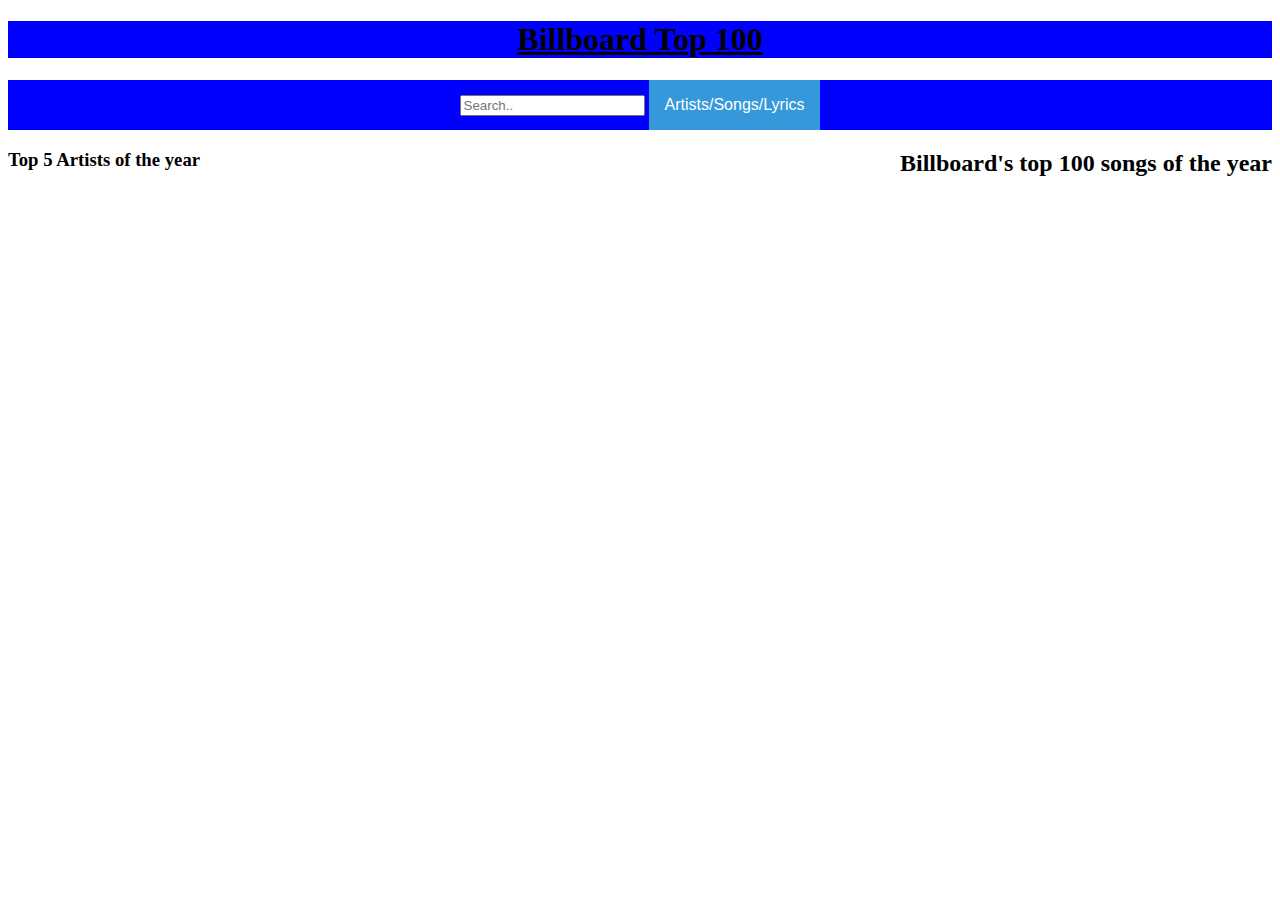
==== webapp/doc/mockup1.html @ 06679142 "added mockup stuff" ====
<!DOCTYPE html>
<html lang="en">
<head>
    <meta charset="UTF-8">
    <meta http-equiv="X-UA-Compatible" content="IE=edge">
    <meta name="viewport" content="width=device-width, initial-scale=1.0">
    <title>Main Page</title>
    <link rel="stylesheet" type="text/css" href="mockup1.css" />
</head>
<body>
    <h1><a class="header" href="#home">Billboard Top 100</a></h1>
    <div class="topnav header">
        <input type="text" placeholder="Search..">
        <div class="dropdown">
            <button onclick="myFunction()" class="dropbtn">Artists/Songs/Lyrics</button>
            <div id="myDropdown" class="dropdown-content">
              <a href="#">Artists</a>
              <a href="#">Songs</a>
              <a href="#">Lyrics</a>
            </div>
          </div>
    </div>

    <div class="container">
        <h3>Top 5 Artists of the year</h3>
        <h2>Billboard's top 100 songs of the year</h2>
    </div>


</body>
</html>
---- webapp/doc/mockup1.css ----
.dropbtn {
    background-color: #3498DB;
    color: white;
    padding: 16px;
    font-size: 16px;
    border: none;
    cursor: pointer;
  }
  
  /* Dropdown button on hover & focus */
  .dropbtn:hover, .dropbtn:focus {
    background-color: #2980B9;
  }
  
  /* The container <div> - needed to position the dropdown content */
  .dropdown {
    position: relative;
    display: inline-block;
  }
  
  /* Dropdown Content (Hidden by Default) */
  .dropdown-content {
    display: none;
    position: absolute;
    background-color: #f1f1f1;
    min-width: 160px;
    box-shadow: 0px 8px 16px 0px rgba(0,0,0,0.2);
    z-index: 1;
  }
  
  /* Links inside the dropdown */
  .dropdown-content a {
    color: black;
    padding: 12px 16px;
    text-decoration: none;
    display: block;
  }
  
  /* Change color of dropdown links on hover */
  .dropdown-content a:hover {background-color: #ddd;}
  
  /* Show the dropdown menu (use JS to add this class to the .dropdown-content container when the user clicks on the dropdown button) */
  .show {display:block;}

.header{
    text-align: center;
    display: block;
    color: black;
    background-color: blue;
}

.main-column{
    text-align: center;
}

.left-column{
    text-align: center;
}

.container{
    display: flex;
    justify-content: space-between;
    height: 500px;
    width: 100%;
}
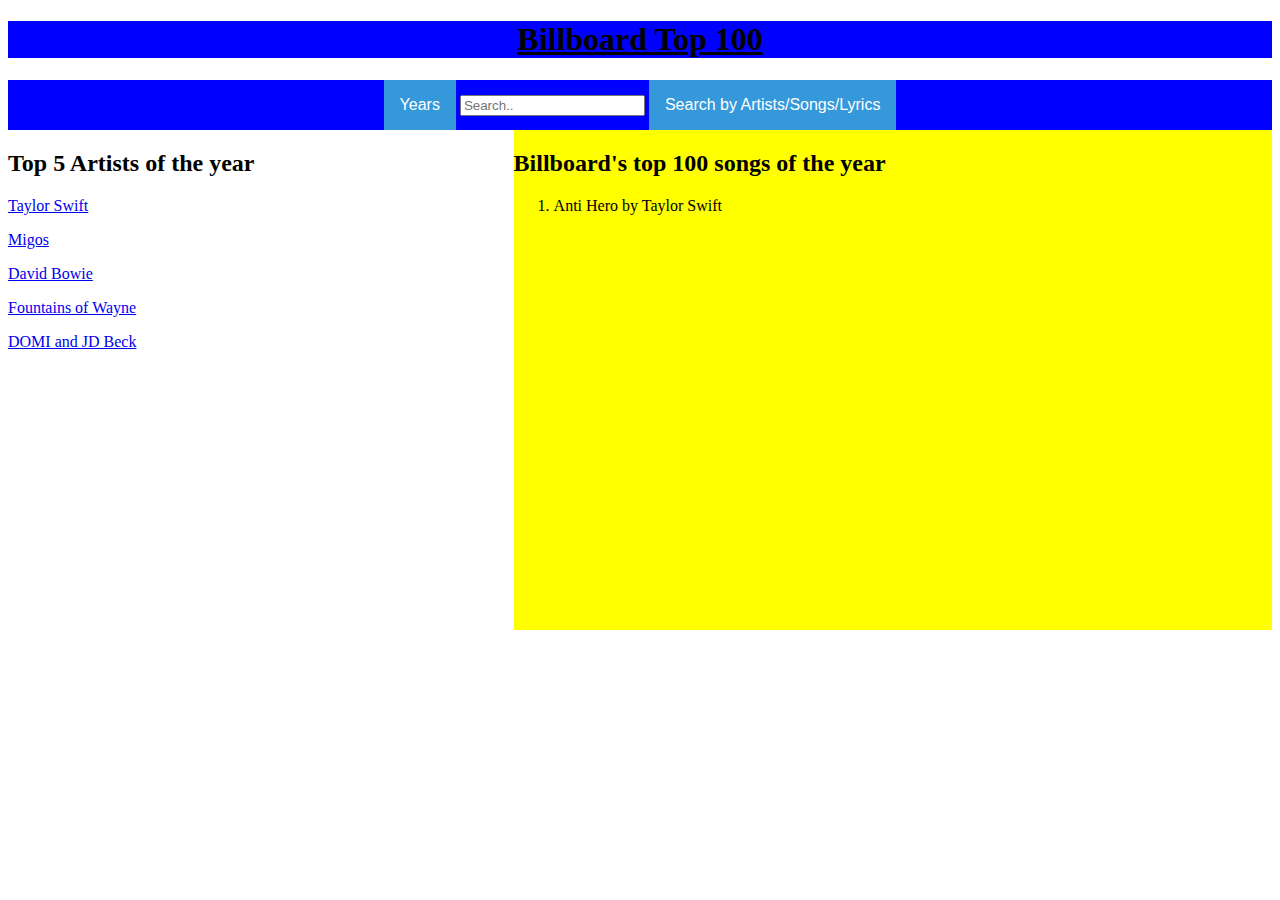
==== commit d792b95b: "updated mockup1" ====
--- a/webapp/doc/mockup1.html
+++ b/webapp/doc/mockup1.html
@@ -10,20 +10,46 @@
 <body>
     <h1><a class="header" href="#home">Billboard Top 100</a></h1>
     <div class="topnav header">
+        <div class="dropdown">
+            <button onlcick="myFunction()" class="dropbtn">Years</button>
+            <div id="YearDropdown" class="dropdown-content">
+                <a href="#">1960's</a>
+                <a href="#">1970's</a>
+                <a href="#">1980's</a>
+            </div>
+        </div>
         <input type="text" placeholder="Search..">
         <div class="dropdown">
-            <button onclick="myFunction()" class="dropbtn">Artists/Songs/Lyrics</button>
+            <button onclick="myFunction()" class="dropbtn">Search by Artists/Songs/Lyrics</button>
             <div id="myDropdown" class="dropdown-content">
               <a href="#">Artists</a>
               <a href="#">Songs</a>
               <a href="#">Lyrics</a>
             </div>
-          </div>
+        </div>
     </div>
 
     <div class="container">
-        <h3>Top 5 Artists of the year</h3>
-        <h2>Billboard's top 100 songs of the year</h2>
+        <div class="left">
+            <h2>Top 5 Artists of the year</h2>
+            
+            <p><a href="#TaylorSwift">Taylor Swift</a></p>
+            <p><a href="#Migos">Migos</a></p>
+            <p><a href="#DavidBowie">David Bowie</a></p>
+            <p><a href="#FountainsofWayne">Fountains of Wayne</a></p>
+            <p><a href="#DOMIandJDBeck">DOMI and JD Beck</a></p>
+        </div>
+        <div class="mid">
+            <h2>Billboard's top 100 songs of the year</h2>
+            <ol>
+                <li>Anti Hero by Taylor Swift</li>
+
+
+
+
+
+            </ol>
+        </div>
     </div>
 
 
--- a/webapp/doc/mockup1.css
+++ b/webapp/doc/mockup1.css
@@ -49,17 +49,20 @@
     background-color: blue;
 }
 
-.main-column{
-    text-align: center;
-}
-
-.left-column{
-    text-align: center;
-}
-
 .container{
     display: flex;
     justify-content: space-between;
     height: 500px;
     width: 100%;
+}
+
+.left{
+    background-color: white;
+    width: 40%;
+    
+}
+
+.mid{
+    background-color: yellow;
+    width: 60%;
 }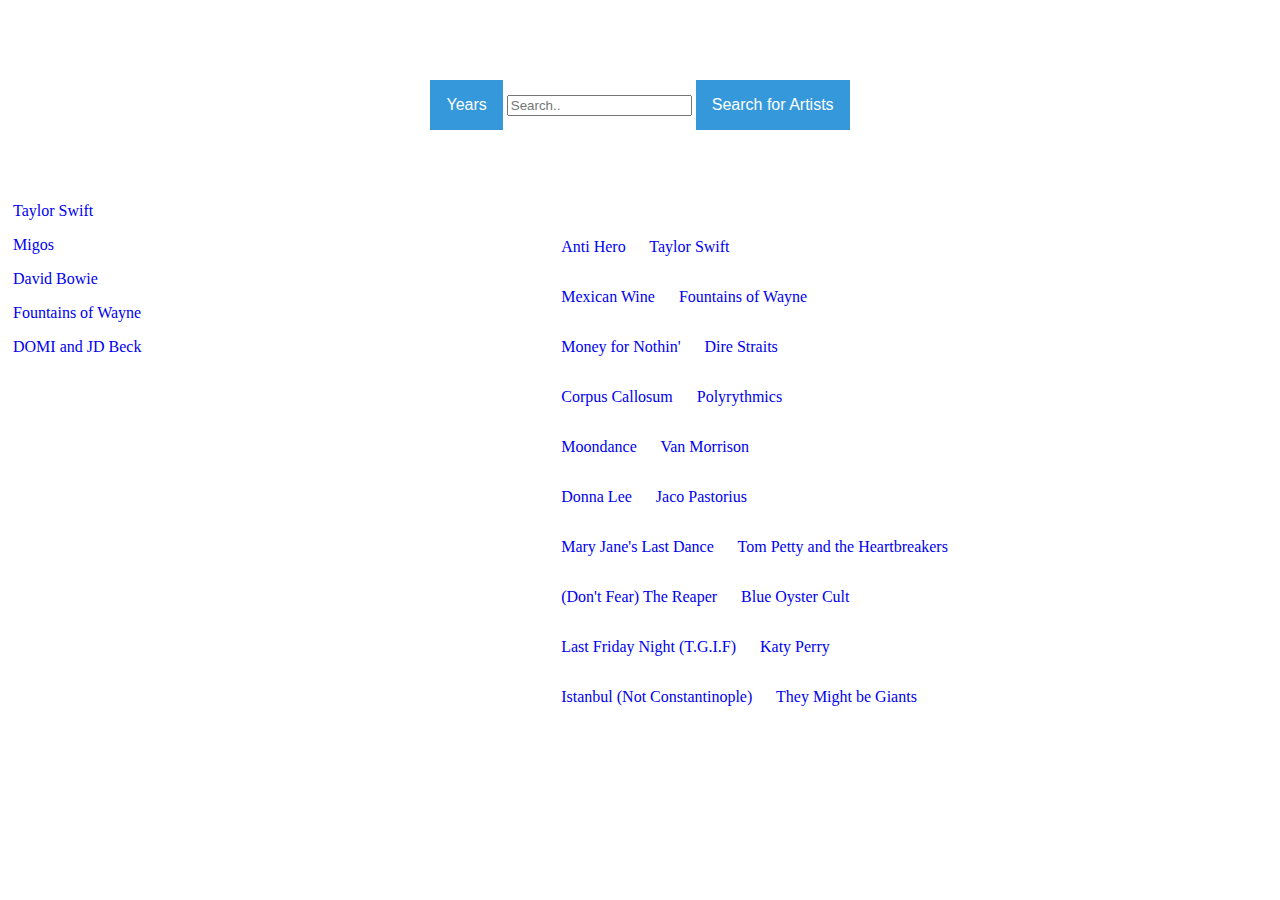
==== commit d2adf6d2: "fixed dropdowns and spiffed up look" ====
--- a/webapp/doc/mockup1.html
+++ b/webapp/doc/mockup1.html
@@ -8,19 +8,37 @@
     <link rel="stylesheet" type="text/css" href="mockup1.css" />
 </head>
 <body>
-    <h1><a class="header" href="#home">Billboard Top 100</a></h1>
-    <div class="topnav header">
+    <h1><a class="menu-bar" href="#home">Billboard Top 100</a></h1>
+    <div class="menu-bar">
         <div class="dropdown">
-            <button onlcick="myFunction()" class="dropbtn">Years</button>
-            <div id="YearDropdown" class="dropdown-content">
-                <a href="#">1960's</a>
-                <a href="#">1970's</a>
-                <a href="#">1980's</a>
+            <button class="dropbtn">Years</button>
+            <div id="DecadeDropdown" class="dropdown-content">
+                <ul>
+                    <li>1960's ></li>
+                        
+                        <ul class="decade">
+                            <li><a href="1960">1960</a></li>
+                            <li><a href="1961">1961</a></li>
+                            <li><a href="1962">1962</a></li>
+                            <li><a href="1963">1963</a></li>
+                            <li><a href="1964">1964</a></li>
+                            <li><a href="1965">1965</a></li>
+                            <li><a href="1966">1966</a></li>
+                            <li><a href="1967">1967</a></li>
+                            <li><a href="1968">1968</a></li>
+                            <li><a href="1969">1969</a></li>
+                        </ul>
+                    <li>1970's ></li>
+                    <li>1980's ></li>
+                    <li>1990's ></li>
+                    <li>2000's ></li>
+                    <li>2010's ></li>
+                </ul>
             </div>
         </div>
         <input type="text" placeholder="Search..">
         <div class="dropdown">
-            <button onclick="myFunction()" class="dropbtn">Search by Artists/Songs/Lyrics</button>
+            <button class="dropbtn">Search for Artists</button>
             <div id="myDropdown" class="dropdown-content">
               <a href="#">Artists</a>
               <a href="#">Songs</a>
@@ -29,25 +47,30 @@
         </div>
     </div>
 
-    <div class="container">
-        <div class="left">
+    <div class="content">
+
+        <div class="left-content">
             <h2>Top 5 Artists of the year</h2>
-            
+
             <p><a href="#TaylorSwift">Taylor Swift</a></p>
             <p><a href="#Migos">Migos</a></p>
             <p><a href="#DavidBowie">David Bowie</a></p>
             <p><a href="#FountainsofWayne">Fountains of Wayne</a></p>
             <p><a href="#DOMIandJDBeck">DOMI and JD Beck</a></p>
         </div>
-        <div class="mid">
+        <div class="right-content">
             <h2>Billboard's top 100 songs of the year</h2>
             <ol>
-                <li>Anti Hero by Taylor Swift</li>
-
-
-
-
-
+                <li><a href="#">Anti Hero</a> by <a href="#">Taylor Swift</a></li>
+                <li><a href="#">Mexican Wine</a> by <a href="#">Fountains of Wayne</a></li>
+                <li><a href="#">Money for Nothin'</a> by <a href="#">Dire Straits</a></li>
+                <li><a href="#">Corpus Callosum</a> by <a href="#">Polyrythmics</a></li>
+                <li><a href="#">Moondance</a> by <a href="#">Van Morrison</a></li>
+                <li><a href="#">Donna Lee</a> by <a href="#">Jaco Pastorius</a></li>
+                <li><a href="#">Mary Jane's Last Dance</a> by <a href="#">Tom Petty and the Heartbreakers</a></li>
+                <li><a href="#">(Don't Fear) The Reaper</a> by <a href="#">Blue Oyster Cult</a></li>
+                <li><a href="#">Last Friday Night (T.G.I.F)</a> by <a href="#">Katy Perry</a></li>
+                <li><a href="#">Istanbul (Not Constantinople)</a> by <a href="#">They Might be Giants</a></li>
             </ol>
         </div>
     </div>
--- a/webapp/doc/mockup1.css
+++ b/webapp/doc/mockup1.css
@@ -8,7 +8,7 @@
   }
   
   /* Dropdown button on hover & focus */
-  .dropbtn:hover, .dropbtn:focus {
+  .dropbtn:hover, .dropbtn:focus{
     background-color: #2980B9;
   }
   
@@ -28,6 +28,11 @@
     z-index: 1;
   }
   
+  .dropdown:hover .dropdown-content{
+    display: block;
+    position: absolute;
+  }
+  
   /* Links inside the dropdown */
   .dropdown-content a {
     color: black;
@@ -42,27 +47,53 @@
   /* Show the dropdown menu (use JS to add this class to the .dropdown-content container when the user clicks on the dropdown button) */
   .show {display:block;}
 
-.header{
+
+
+
+a:link{
+    text-decoration: none;
+}
+
+a:hover{
+    text-decoration: underline;
+}
+
+body{
+    background-image: url(tswift.jpg);
+}
+
+.menu-bar{
     text-align: center;
     display: block;
-    color: black;
-    background-color: blue;
+    color: white;
+    margin-top: 0%;
+    padding-top: 0%;
 }
 
-.container{
+.content{
     display: flex;
     justify-content: space-between;
     height: 500px;
     width: 100%;
+    color: white;
+
 }
 
-.left{
-    background-color: white;
+.left-content{
     width: 40%;
+    border-right: 1px solid white;
+    height: 300px;
+    margin: 5px;
     
 }
 
-.mid{
-    background-color: yellow;
+.right-content{
     width: 60%;
-}+    margin: 5px;
+    line-height: 50px;
+}
+
+.right-content h2{
+    font-size: 140%;
+
+}
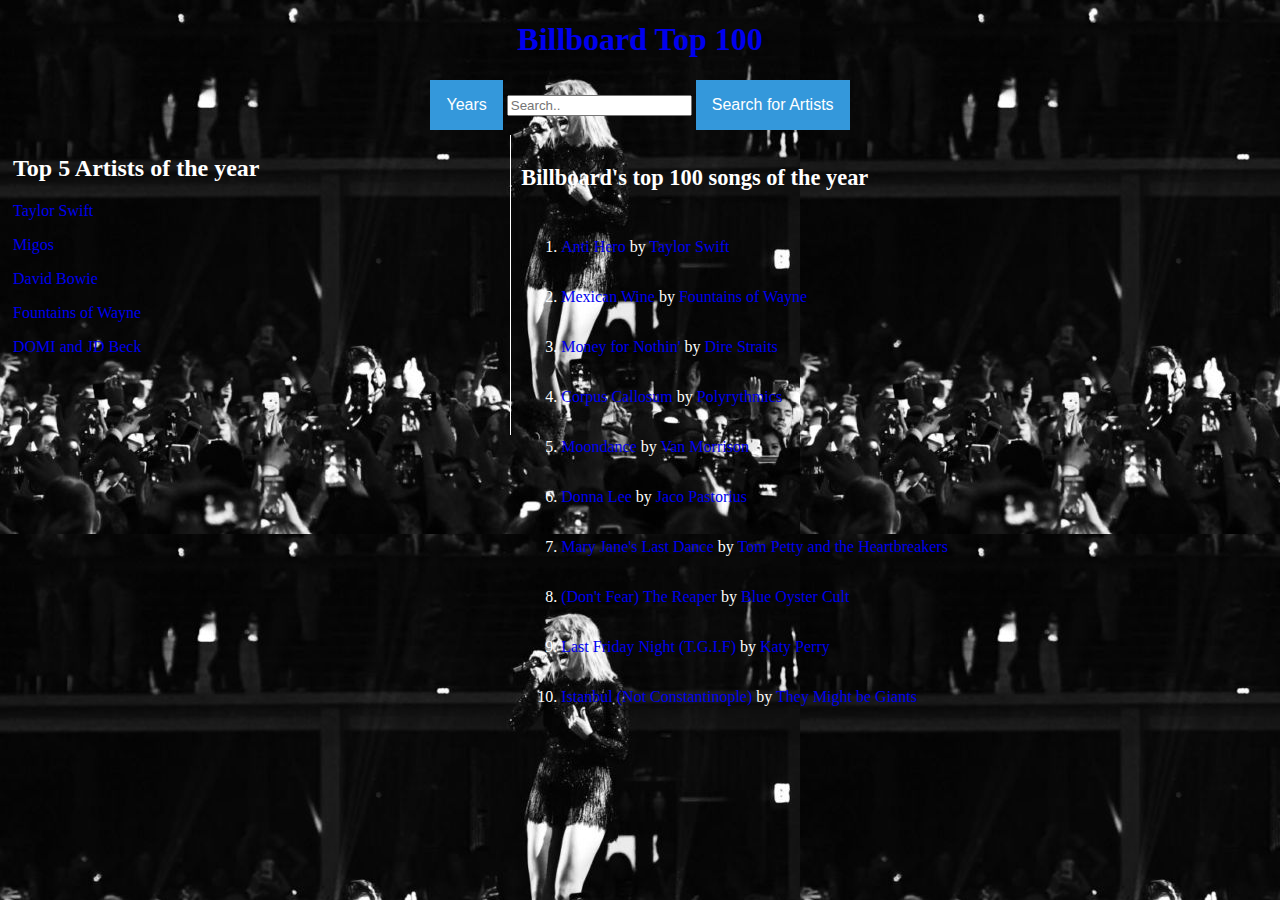
==== commit 0d133126: "main page is not perfect but good enough for now i think" ====
--- a/webapp/doc/mockup1.html
+++ b/webapp/doc/mockup1.html
@@ -8,15 +8,15 @@
     <link rel="stylesheet" type="text/css" href="mockup1.css" />
 </head>
 <body>
-    <h1><a class="menu-bar" href="#home">Billboard Top 100</a></h1>
     <div class="menu-bar">
+        <h1><a id="title" href="#home">Billboard Top 100</a></h1>
         <div class="dropdown">
             <button class="dropbtn">Years</button>
             <div id="DecadeDropdown" class="dropdown-content">
                 <ul>
-                    <li>1960's ></li>
-                        
-                        <ul class="decade">
+                    <li class="hoverable">1960's ></li>
+                        <div id="Year">
+                        <ul>
                             <li><a href="1960">1960</a></li>
                             <li><a href="1961">1961</a></li>
                             <li><a href="1962">1962</a></li>
@@ -27,19 +27,22 @@
                             <li><a href="1967">1967</a></li>
                             <li><a href="1968">1968</a></li>
                             <li><a href="1969">1969</a></li>
+
                         </ul>
-                    <li>1970's ></li>
-                    <li>1980's ></li>
-                    <li>1990's ></li>
-                    <li>2000's ></li>
-                    <li>2010's ></li>
+                        </div>
+                    <li class="hoverable">1970's ></li>
+                    <li class="hoverable">1980's ></li>
+                    <li class="hoverable">1990's ></li>
+                    <li class="hoverable">2000's ></li>
+                    <li class="hoverable">2010's ></li>
                 </ul>
             </div>
         </div>
         <input type="text" placeholder="Search..">
+
         <div class="dropdown">
             <button class="dropbtn">Search for Artists</button>
-            <div id="myDropdown" class="dropdown-content">
+            <div id="SearchDropDown" class="dropdown-content">
               <a href="#">Artists</a>
               <a href="#">Songs</a>
               <a href="#">Lyrics</a>
--- a/webapp/doc/mockup1.css
+++ b/webapp/doc/mockup1.css
@@ -7,45 +7,80 @@
     cursor: pointer;
   }
   
-  /* Dropdown button on hover & focus */
-  .dropbtn:hover, .dropbtn:focus{
-    background-color: #2980B9;
+.dropbtn:hover, .dropbtn:focus{
+  background-color: #2980B9;
+}
+
+.dropdown {
+  position: relative;
+  display: inline-block;
+}
+
+.dropdown-content {
+  display: none;
+  position: absolute;
+  background-color: #f1f1f1;
+  min-width: 160px;
+  box-shadow: 0px 8px 16px 0px rgba(0,0,0,0.2);
+  z-index: 1;
+  color: black;
+}
+
+.dropdown:hover .dropdown-content{
+  display: block;
+  position: absolute;
+}
+
+.dropdown:hover #DecadeDropdown{
+  display: block;
+  position: absolute;
+}
+
+#year li{
+  display: none;
+  position: absolute;
+}
+
+#DecadeDropdown:hover #year{
+  display: block;
+  position: absolute;
+  margin-top: -30px;
+  margin-left: 140;
+  background-color: #f1f1f1;
+  width: max-content;
+  
+}
+
+
+.dropdown-content ul{
+  list-style: none;
+}
+#DecadeDropdown{
+  float:left;
+  padding: 12px 16px;
+  list-style: none;
+
+  display: none;
+  color: black;
+}
+
+#SearchDropDown{
+  float:left;
+  padding: 12px 16px;
+  list-style: none;
+  display: none;
+  color: black;
+}
+
+.dropdown:hover #SearchDropDown{
+  display: block;
+  position: absolute;
+}
+
+.hoverable:hover #Year{
+  display: block;
+  position: absolute;
   }
-  
-  /* The container <div> - needed to position the dropdown content */
-  .dropdown {
-    position: relative;
-    display: inline-block;
-  }
-  
-  /* Dropdown Content (Hidden by Default) */
-  .dropdown-content {
-    display: none;
-    position: absolute;
-    background-color: #f1f1f1;
-    min-width: 160px;
-    box-shadow: 0px 8px 16px 0px rgba(0,0,0,0.2);
-    z-index: 1;
-  }
-  
-  .dropdown:hover .dropdown-content{
-    display: block;
-    position: absolute;
-  }
-  
-  /* Links inside the dropdown */
-  .dropdown-content a {
-    color: black;
-    padding: 12px 16px;
-    text-decoration: none;
-    display: block;
-  }
-  
-  /* Change color of dropdown links on hover */
-  .dropdown-content a:hover {background-color: #ddd;}
-  
-  /* Show the dropdown menu (use JS to add this class to the .dropdown-content container when the user clicks on the dropdown button) */
-  .show {display:block;}
 
 
 
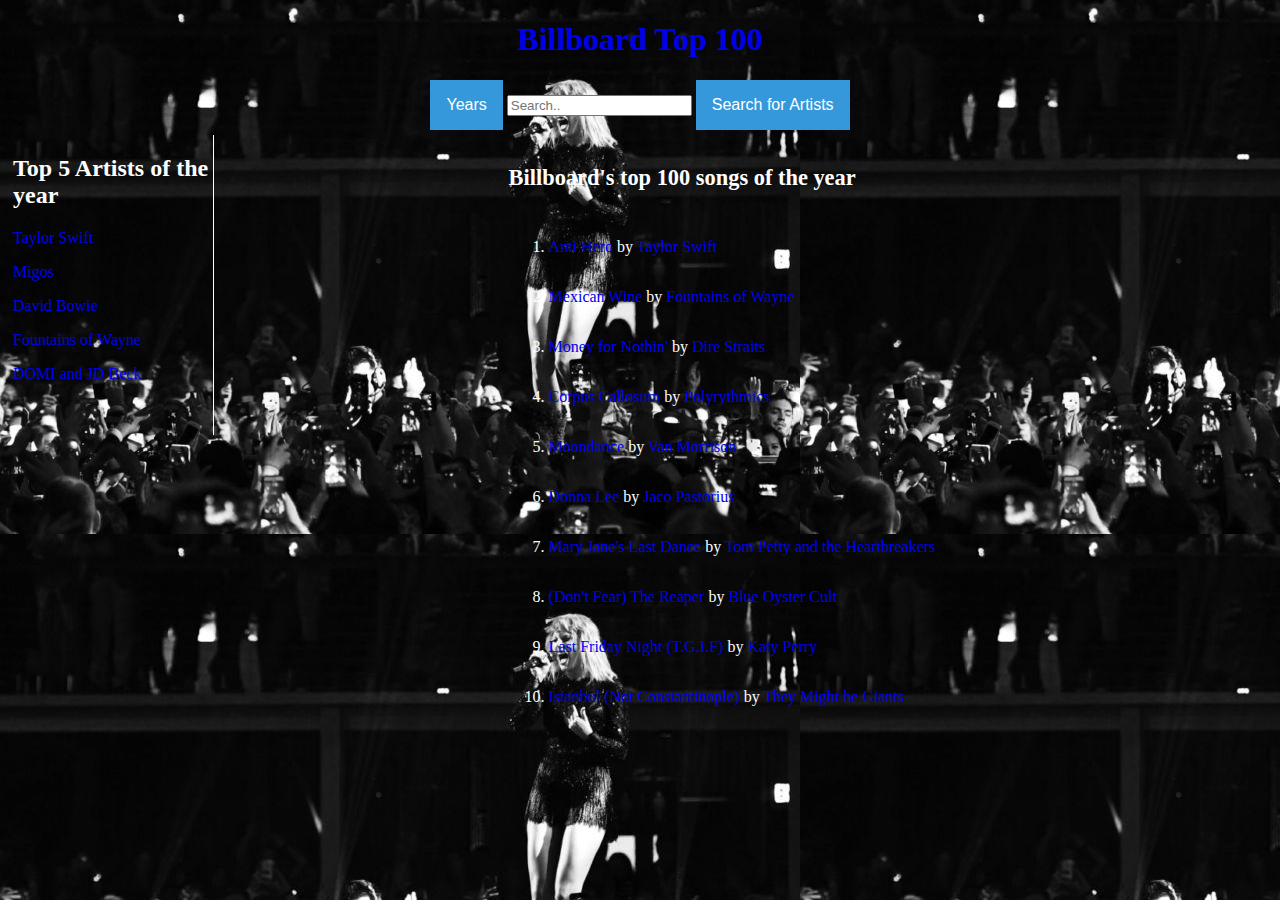
==== commit e42be913: "added all years" ====
--- a/webapp/doc/mockup1.html
+++ b/webapp/doc/mockup1.html
@@ -30,11 +30,82 @@
 
                         </ul>
                         </div>
-                    <li class="hoverable">1970's ></li>
-                    <li class="hoverable">1980's ></li>
-                    <li class="hoverable">1990's ></li>
-                    <li class="hoverable">2000's ></li>
-                    <li class="hoverable">2010's ></li>
+                    <li>1970's ></li>
+                    <div id="Year">
+                        <ul>
+                            <li><a href="1970">1970</a></li>
+                            <li><a href="1971">1971</a></li>
+                            <li><a href="1972">1972</a></li>
+                            <li><a href="1973">1973</a></li>
+                            <li><a href="1974">1974</a></li>
+                            <li><a href="1975">1975</a></li>
+                            <li><a href="1976">1976</a></li>
+                            <li><a href="1977">1977</a></li>
+                            <li><a href="1978">1978</a></li>
+                            <li><a href="1979">1979</a></li>
+
+                        </ul>
+                        </div>
+                    <li>1980's ></li>
+                    <div id="Year">
+                        <ul>
+                            <li><a href="1980">1980</a></li>
+                            <li><a href="1981">1981</a></li>
+                            <li><a href="1982">1982</a></li>
+                            <li><a href="1983">1983</a></li>
+                            <li><a href="1984">1984</a></li>
+                            <li><a href="1985">1985</a></li>
+                            <li><a href="1986">1986</a></li>
+                            <li><a href="1987">1987</a></li>
+                            <li><a href="1988">1988</a></li>
+                            <li><a href="1989">1989</a></li>
+
+                        </ul>
+                        </div>
+                    <li>1990's ></li>
+                    <div id="Year">
+                        <ul>
+                            <li><a href="1990">1990</a></li>
+                            <li><a href="1991">1991</a></li>
+                            <li><a href="1992">1992</a></li>
+                            <li><a href="1993">1993</a></li>
+                            <li><a href="1994">1994</a></li>
+                            <li><a href="1995">1995</a></li>
+                            <li><a href="1996">1996</a></li>
+                            <li><a href="1997">1997</a></li>
+                            <li><a href="1998">1998</a></li>
+                            <li><a href="1999">1999</a></li>
+
+                        </ul>
+                        </div>
+                    <li>2000's ></li>
+                    <div id="Year">
+                        <ul>
+                            <li><a href="2000">2000</a></li>
+                            <li><a href="2001">2001</a></li>
+                            <li><a href="2002">2002</a></li>
+                            <li><a href="2003">2003</a></li>
+                            <li><a href="2004">2004</a></li>
+                            <li><a href="2005">2005</a></li>
+                            <li><a href="2006">2006</a></li>
+                            <li><a href="2007">2007</a></li>
+                            <li><a href="2008">2008</a></li>
+                            <li><a href="2009">2009</a></li>
+
+                        </ul>
+                        </div>
+                    <li>2010's ></li>
+                    <div id="Year">
+                        <ul>
+                            <li><a href="2010">2010</a></li>
+                            <li><a href="2011">2011</a></li>
+                            <li><a href="2012">2012</a></li>
+                            <li><a href="2013">2013</a></li>
+                            <li><a href="2014">2014</a></li>
+                            <li><a href="2015">2015</a></li>
+
+                        </ul>
+                    </div>
                 </ul>
             </div>
         </div>
--- a/webapp/doc/mockup1.css
+++ b/webapp/doc/mockup1.css
@@ -26,30 +26,30 @@
   color: black;
 }
 
-.dropdown:hover .dropdown-content{
-  display: block;
-  position: absolute;
-}
 
 .dropdown:hover #DecadeDropdown{
   display: block;
   position: absolute;
 }
 
-#year li{
+#Year {
   display: none;
   position: absolute;
 }
 
-#DecadeDropdown:hover #year{
+#Year a{
+  margin-left: 45px;
+}
+
+.dropdown-content:hover #Year{
   display: block;
   position: absolute;
-  margin-top: -30px;
-  margin-left: 140;
+  margin-top: -17px;
   background-color: #f1f1f1;
   width: max-content;
   
 }
+
 
 
 .dropdown-content ul{
@@ -76,13 +76,6 @@
   display: block;
   position: absolute;
 }
-
-.hoverable:hover #Year{
-  display: block;
-  position: absolute;
-  }
-
-
 
 
 a:link{
@@ -115,7 +108,7 @@
 }
 
 .left-content{
-    width: 40%;
+    width: 200px;
     border-right: 1px solid white;
     height: 300px;
     margin: 5px;
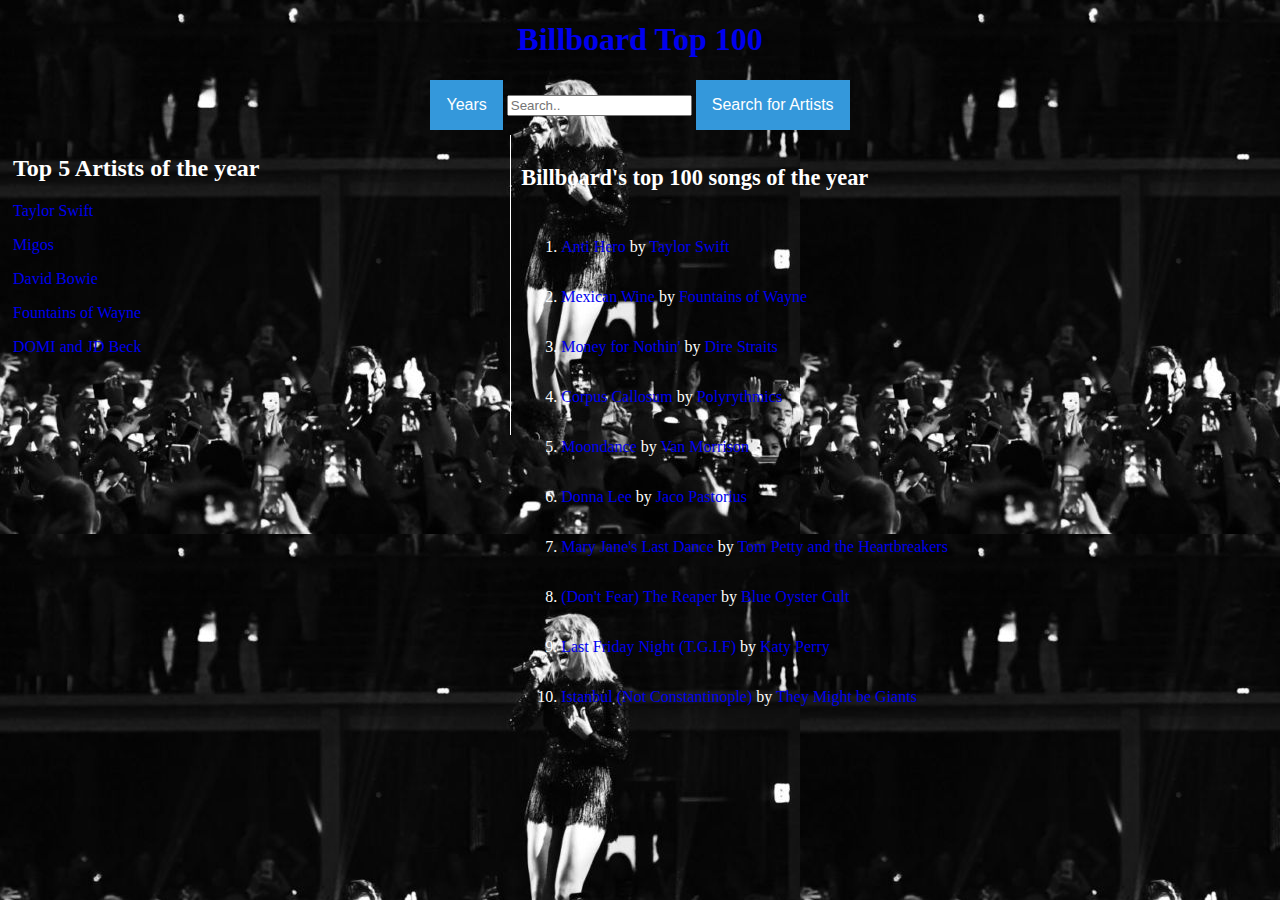
==== commit 28800d5a: "tried to fix hoverable" ====
--- a/webapp/doc/mockup1.html
+++ b/webapp/doc/mockup1.html
@@ -14,6 +14,7 @@
             <button class="dropbtn">Years</button>
             <div id="DecadeDropdown" class="dropdown-content">
                 <ul>
+                  <!-- <div id="Decade" class="hoverable"> -->
                     <li class="hoverable">1960's ></li>
                         <div id="Year">
                         <ul>
@@ -30,82 +31,11 @@
 
                         </ul>
                         </div>
-                    <li>1970's ></li>
-                    <div id="Year">
-                        <ul>
-                            <li><a href="1970">1970</a></li>
-                            <li><a href="1971">1971</a></li>
-                            <li><a href="1972">1972</a></li>
-                            <li><a href="1973">1973</a></li>
-                            <li><a href="1974">1974</a></li>
-                            <li><a href="1975">1975</a></li>
-                            <li><a href="1976">1976</a></li>
-                            <li><a href="1977">1977</a></li>
-                            <li><a href="1978">1978</a></li>
-                            <li><a href="1979">1979</a></li>
-
-                        </ul>
-                        </div>
-                    <li>1980's ></li>
-                    <div id="Year">
-                        <ul>
-                            <li><a href="1980">1980</a></li>
-                            <li><a href="1981">1981</a></li>
-                            <li><a href="1982">1982</a></li>
-                            <li><a href="1983">1983</a></li>
-                            <li><a href="1984">1984</a></li>
-                            <li><a href="1985">1985</a></li>
-                            <li><a href="1986">1986</a></li>
-                            <li><a href="1987">1987</a></li>
-                            <li><a href="1988">1988</a></li>
-                            <li><a href="1989">1989</a></li>
-
-                        </ul>
-                        </div>
-                    <li>1990's ></li>
-                    <div id="Year">
-                        <ul>
-                            <li><a href="1990">1990</a></li>
-                            <li><a href="1991">1991</a></li>
-                            <li><a href="1992">1992</a></li>
-                            <li><a href="1993">1993</a></li>
-                            <li><a href="1994">1994</a></li>
-                            <li><a href="1995">1995</a></li>
-                            <li><a href="1996">1996</a></li>
-                            <li><a href="1997">1997</a></li>
-                            <li><a href="1998">1998</a></li>
-                            <li><a href="1999">1999</a></li>
-
-                        </ul>
-                        </div>
-                    <li>2000's ></li>
-                    <div id="Year">
-                        <ul>
-                            <li><a href="2000">2000</a></li>
-                            <li><a href="2001">2001</a></li>
-                            <li><a href="2002">2002</a></li>
-                            <li><a href="2003">2003</a></li>
-                            <li><a href="2004">2004</a></li>
-                            <li><a href="2005">2005</a></li>
-                            <li><a href="2006">2006</a></li>
-                            <li><a href="2007">2007</a></li>
-                            <li><a href="2008">2008</a></li>
-                            <li><a href="2009">2009</a></li>
-
-                        </ul>
-                        </div>
-                    <li>2010's ></li>
-                    <div id="Year">
-                        <ul>
-                            <li><a href="2010">2010</a></li>
-                            <li><a href="2011">2011</a></li>
-                            <li><a href="2012">2012</a></li>
-                            <li><a href="2013">2013</a></li>
-                            <li><a href="2014">2014</a></li>
-                            <li><a href="2015">2015</a></li>
-
-                        </ul>
-                    </div>
+                    <li class="hoverable">1970's ></li>
+                    <li class="hoverable">1980's ></li>
+                    <li class="hoverable">1990's ></li>
+                    <li class="hoverable">2000's ></li>
+                    <li class="hoverable">2010's ></li>
                 </ul>
             </div>
         </div>
--- a/webapp/doc/mockup1.css
+++ b/webapp/doc/mockup1.css
@@ -6,7 +6,7 @@
     border: none;
     cursor: pointer;
   }
-  
+
 .dropbtn:hover, .dropbtn:focus{
   background-color: #2980B9;
 }
@@ -26,30 +26,31 @@
   color: black;
 }
 
+/* .dropdown:hover .dropdown-content{ */
+.dropdown-content{
+  display: block;
+  position: absolute;
+}
 
 .dropdown:hover #DecadeDropdown{
   display: block;
   position: absolute;
 }
 
-#Year {
+#Year{
   display: none;
   position: absolute;
 }
 
-#Year a{
-  margin-left: 45px;
-}
-
-.dropdown-content:hover #Year{
+.dropdown-content :hover #Year{
   display: block;
   position: absolute;
-  margin-top: -17px;
+  margin-top: -30px;
+  margin-left: 140;
   background-color: #f1f1f1;
   width: max-content;
-  
+
 }
-
 
 
 .dropdown-content ul{
@@ -77,6 +78,20 @@
   position: absolute;
 }
 
+.hoverable :hover #Year{
+  display: block;
+  position: absolute;
+  margin-top: -30px;
+  margin-left: 140;
+  background-color: #f1f1f1;
+  width: max-content;
+
+}
+
+.hoverable:hover #Year{
+  display: block;
+  position: absolute;
+}
 
 a:link{
     text-decoration: none;
@@ -108,11 +123,11 @@
 }
 
 .left-content{
-    width: 200px;
+    width: 40%;
     border-right: 1px solid white;
     height: 300px;
     margin: 5px;
-    
+
 }
 
 .right-content{
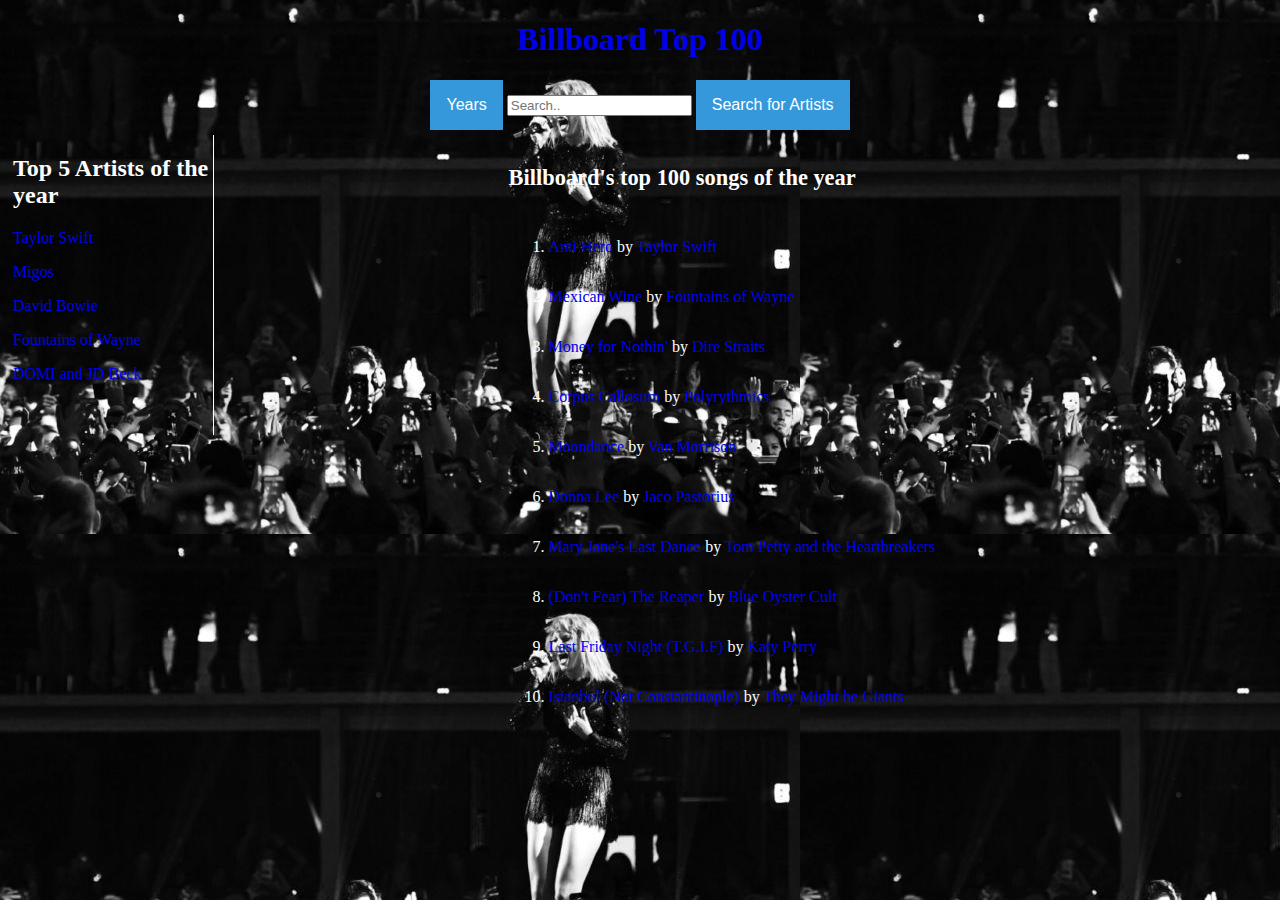
==== commit d3bc2b80: "tried to fix hoverable" ====
--- a/webapp/doc/mockup1.html
+++ b/webapp/doc/mockup1.html
@@ -31,11 +31,82 @@
 
                         </ul>
                         </div>
-                    <li class="hoverable">1970's ></li>
-                    <li class="hoverable">1980's ></li>
-                    <li class="hoverable">1990's ></li>
-                    <li class="hoverable">2000's ></li>
-                    <li class="hoverable">2010's ></li>
+                    <li>1970's ></li>
+                    <div id="Year">
+                        <ul>
+                            <li><a href="1970">1970</a></li>
+                            <li><a href="1971">1971</a></li>
+                            <li><a href="1972">1972</a></li>
+                            <li><a href="1973">1973</a></li>
+                            <li><a href="1974">1974</a></li>
+                            <li><a href="1975">1975</a></li>
+                            <li><a href="1976">1976</a></li>
+                            <li><a href="1977">1977</a></li>
+                            <li><a href="1978">1978</a></li>
+                            <li><a href="1979">1979</a></li>
+
+                        </ul>
+                        </div>
+                    <li>1980's ></li>
+                    <div id="Year">
+                        <ul>
+                            <li><a href="1980">1980</a></li>
+                            <li><a href="1981">1981</a></li>
+                            <li><a href="1982">1982</a></li>
+                            <li><a href="1983">1983</a></li>
+                            <li><a href="1984">1984</a></li>
+                            <li><a href="1985">1985</a></li>
+                            <li><a href="1986">1986</a></li>
+                            <li><a href="1987">1987</a></li>
+                            <li><a href="1988">1988</a></li>
+                            <li><a href="1989">1989</a></li>
+
+                        </ul>
+                        </div>
+                    <li>1990's ></li>
+                    <div id="Year">
+                        <ul>
+                            <li><a href="1990">1990</a></li>
+                            <li><a href="1991">1991</a></li>
+                            <li><a href="1992">1992</a></li>
+                            <li><a href="1993">1993</a></li>
+                            <li><a href="1994">1994</a></li>
+                            <li><a href="1995">1995</a></li>
+                            <li><a href="1996">1996</a></li>
+                            <li><a href="1997">1997</a></li>
+                            <li><a href="1998">1998</a></li>
+                            <li><a href="1999">1999</a></li>
+
+                        </ul>
+                        </div>
+                    <li>2000's ></li>
+                    <div id="Year">
+                        <ul>
+                            <li><a href="2000">2000</a></li>
+                            <li><a href="2001">2001</a></li>
+                            <li><a href="2002">2002</a></li>
+                            <li><a href="2003">2003</a></li>
+                            <li><a href="2004">2004</a></li>
+                            <li><a href="2005">2005</a></li>
+                            <li><a href="2006">2006</a></li>
+                            <li><a href="2007">2007</a></li>
+                            <li><a href="2008">2008</a></li>
+                            <li><a href="2009">2009</a></li>
+
+                        </ul>
+                        </div>
+                    <li>2010's ></li>
+                    <div id="Year">
+                        <ul>
+                            <li><a href="2010">2010</a></li>
+                            <li><a href="2011">2011</a></li>
+                            <li><a href="2012">2012</a></li>
+                            <li><a href="2013">2013</a></li>
+                            <li><a href="2014">2014</a></li>
+                            <li><a href="2015">2015</a></li>
+
+                        </ul>
+                    </div>
                 </ul>
             </div>
         </div>
--- a/webapp/doc/mockup1.css
+++ b/webapp/doc/mockup1.css
@@ -26,31 +26,30 @@
   color: black;
 }
 
-/* .dropdown:hover .dropdown-content{ */
-.dropdown-content{
-  display: block;
-  position: absolute;
-}
 
 .dropdown:hover #DecadeDropdown{
   display: block;
   position: absolute;
 }
 
-#Year{
+#Year {
   display: none;
   position: absolute;
 }
 
-.dropdown-content :hover #Year{
+#Year a{
+  margin-left: 45px;
+}
+
+.dropdown-content:hover #Year{
   display: block;
   position: absolute;
-  margin-top: -30px;
-  margin-left: 140;
+  margin-top: -17px;
   background-color: #f1f1f1;
   width: max-content;
 
 }
+
 
 
 .dropdown-content ul{
@@ -78,20 +77,6 @@
   position: absolute;
 }
 
-.hoverable :hover #Year{
-  display: block;
-  position: absolute;
-  margin-top: -30px;
-  margin-left: 140;
-  background-color: #f1f1f1;
-  width: max-content;
-
-}
-
-.hoverable:hover #Year{
-  display: block;
-  position: absolute;
-}
 
 a:link{
     text-decoration: none;
@@ -123,7 +108,7 @@
 }
 
 .left-content{
-    width: 40%;
+    width: 200px;
     border-right: 1px solid white;
     height: 300px;
     margin: 5px;
